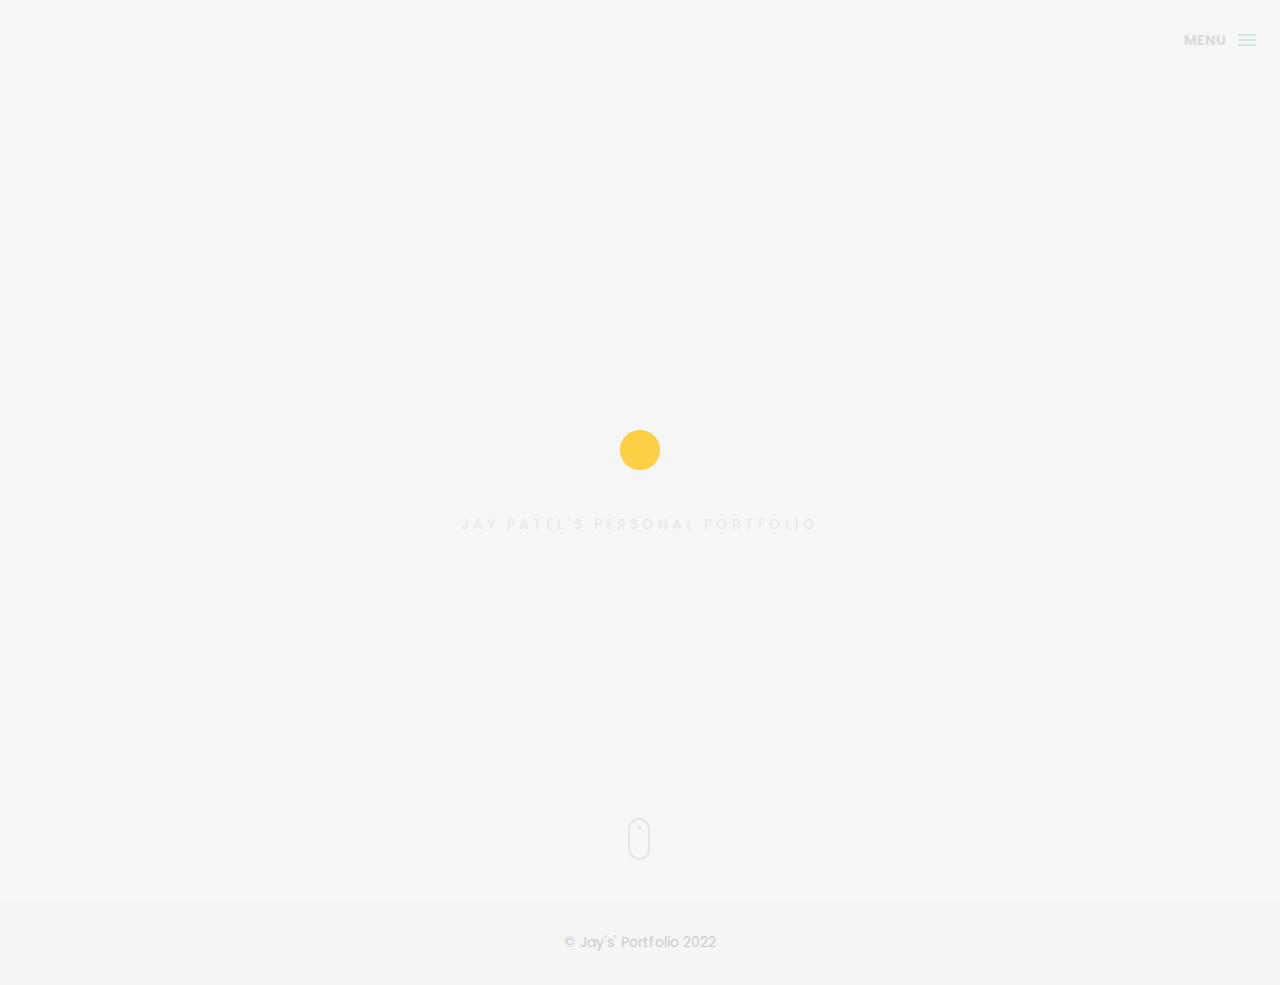
==== index.html @ 40128441 "Add files via upload" ====
<!DOCTYPE html>
<html lang="en">

<head>
    <meta charset="utf-8">
    <meta http-equiv="X-UA-Compatible" content="IE=edge">
    <meta name="viewport" content="width=device-width, initial-scale=1">
    <!-- The above 3 meta tags *must* come first in the head; any other head content must come *after* these tags -->
    <title>Jay's Personal Portfolio</title>
    <link rel="icon" type="image/x-icon"
    href=""

    <!-- Bootstrap -->
    <link href="css/bootstrap.min.css" rel="stylesheet">
    <link href="ionicons/css/ionicons.min.css" rel="stylesheet">

    <!-- main css -->
    <link href="css/style.css" rel="stylesheet">


    <!-- modernizr -->
    <script src="js/modernizr.js"></script>

    <!-- HTML5 shim and Respond.js for IE8 support of HTML5 elements and media queries -->
    <!-- WARNING: Respond.js doesn't work if you view the page via file:// -->
    <!--[if lt IE 9]>
      <script src="https://oss.maxcdn.com/html5shiv/3.7.2/html5shiv.min.js"></script>
      <script src="https://oss.maxcdn.com/respond/1.4.2/respond.min.js"></script>
    <![endif]-->
</head>

<body>

    <!-- Preloader -->
    <div id="preloader">
        <div class="pre-container">
            <div class="spinner">
                <div class="double-bounce1"></div>
                <div class="double-bounce2"></div>
            </div>
        </div>
    </div>
    <!-- end Preloader -->

    <div class="container-fluid">
        <!-- box header -->
        <header class="box-header">
            <div class="box-logo"> </div>
            <!-- box-nav -->
            <a class="box-primary-nav-trigger" href="#0">
                <span class="box-menu-text">Menu</span><span class="box-menu-icon"></span>
            </a>
            <!-- box-primary-nav-trigger -->
        </header>
        <!-- end box header -->

        <!-- nav -->
        <nav>
            <ul class="box-primary-nav">
                

                <li><a href="index.html">Intro</a> <i class="ion-ios-circle-filled color"></i></li>
                <li><a href="about.html">About me</a></li>
                <li><a href="services.html">services</a></li>
                <li><a href="portfolio.html">portfolio</a></li>
                <li><a href="contact.html">contact me</a></li>

                <li class="box-label">Follow me</li>


                <li class="box-social"><a href="#0"><i class="ion-social-facebook"></i></a></li>
                <li class="box-social"><a href="#0"><i class="ion-social-instagram-outline"></i></a></li>
                <li class="box-social"><a href="#0"><i class="ion-social-twitter"></i></a></li>
                <li class="box-social"><a href="#0"><i class="ion-social-dribbble"></i></a></li>
            </ul>
        </nav>
        <!-- end nav -->

        <!-- box-intro -->
        <section class="box-intro">
            <div class="table-cell">
                <h1 class="box-headline letters rotate-2">
                    <span class="box-words-wrapper">
                        <b class="is-visible">coding.</b>
                        <b>&nbsp;design.</b>
                        <b>graphic.</b>
                    </span>
		        </h1>
                <h5>Jay Patel's Personal Portfolio</h5>
            </div>

            <div class="mouse">
                <div class="scroll"></div>
            </div>
        </section>
        <!-- end box-intro -->
    </div>

    
    <!-- footer -->
    <footer>
        <div class="container-fluid">
            <p class="copyright">© Jay's' Portfolio 2022</p>
        </div>
    </footer>
    <!-- end footer -->

    <!-- back to top -->
    <a href="#0" class="cd-top"><i class="ion-android-arrow-up"></i></a>
    <!-- end back to top -->



    <!-- jQuery -->
    <script src="js/jquery-2.1.1.js"></script>
    <!--  plugins -->
    <script src="js/bootstrap.min.js"></script>
    <script src="js/menu.js"></script>
    <script src="js/animated-headline.js"></script>
    <script src="js/isotope.pkgd.min.js"></script>


    <!--  custom script -->
    <script src="js/custom.js"></script>

</body>

</html>
---- css/style.css ----
/* Table of Content
==================================================
	- Google fonts & font family -
	- General -
    - typography -
    - Preloader -
	- Header -
    - box intro section -
    - Portfoilo section -
    - Footer -
    - About page -
    - Services page -
    - contact page -
    - Portfolio single page -
    - Responsive media queries -
*/


/* Google fonts & font family
==================================================*/

@import url(https://fonts.googleapis.com/css?family=Poppins:400,500,600,700);

/* General
==================================================*/

html,
body {
    height: 100%;
    font-family: 'Poppins', sans-serif;
    line-height: 1.8;
    color: #999
}

.no-padding {
    padding-left: 0;
    padding-right: 0;
}

.no-padding [class^="col-"] {
    padding-left: 0;
    padding-right: 0;
}

.main-container {
    padding: 0px 0;
}

.center {
    text-align: center;
}

a {
    -webkit-transition: all .3s;
    transition: all .3s
}

.uppercase {
    text-transform: uppercase;
}

.h-30 {
    height: 30px
}

.h-10 {
    height: 10px
}

.color {
    color: #008B8B;
    font-size: 11px;
}


/* typography
==================================================*/

h1 {
    color: #393939;
    font-size: 60px;
    text-transform: uppercase;
}

h3 {
    color: #000000;
    font-weight: 550;
}

h5 {
    color: #393939;
}

/* preloader
==================================================*/

#preloader {
    position: fixed;
    top: 0;
    left: 0;
    right: 0;
    bottom: 0;
    background-color: #f5f5f5;
    /* change if the mask should be a color other than white */
    z-index: 1000;
    /* makes sure it stays on top */
}

.pre-container {
    position: absolute;
    left: 50%;
    top: 50%;
    bottom: auto;
    right: auto;
    -webkit-transform: translateX(-50%) translateY(-50%);
    transform: translateX(-50%) translateY(-50%);
    text-align: center;
}

.spinner {
    width: 40px;
    height: 40px;
    position: relative;
    margin: 100px auto;
}

.double-bounce1,
.double-bounce2 {
    width: 100%;
    height: 100%;
    border-radius: 50%;
    background-color: #ffbf00;
    opacity: 0.6;
    position: absolute;
    top: 0;
    left: 0;
    -webkit-animation: bounce 2.0s infinite ease-in-out;
    animation: bounce 2.0s infinite ease-in-out;
}

.double-bounce2 {
    -webkit-animation-delay: -1.0s;
    animation-delay: -1.0s;
}

@-webkit-keyframes bounce {
    0%,
    100% {
        -webkit-transform: scale(0.0)
    }
    50% {
        -webkit-transform: scale(1.0)
    }
}

@keyframes bounce {
    0%,
    100% {
        transform: scale(0.0);
        -webkit-transform: scale(0.0);
    }
    50% {
        transform: scale(1.0);
        -webkit-transform: scale(1.0);
    }
}


/* headr
==================================================*/

.box-header {
    position: absolute;
    top: 0;
    left: 0;
    background: rgba(255, 255, 255, 0.95);
    height: 50px;
    width: 100%;
    z-index: 3;
    box-shadow: 0 1px 2px rgba(0, 0, 0, 0.3);
    -webkit-font-smoothing: antialiased;
    -moz-osx-font-smoothing: grayscale;
}

.box-header {
    height: 80px;
    background: transparent;
    box-shadow: none;
}

.box-header {
    -webkit-transition: background-color 0.3s;
    transition: background-color 0.3s;
    -webkit-transform: translate3d(0, 0, 0);
    transform: translate3d(0, 0, 0);
    -webkit-backface-visibility: hidden;
    backface-visibility: hidden;
}

.box-header.is-fixed {
    position: fixed;
    top: -80px;
    background-color: rgba(255, 255, 255, 0.96);
    -webkit-transition: -webkit-transform 0.3s;
    transition: -webkit-transform 0.3s;
    transition: transform 0.3s;
    transition: transform 0.3s, -webkit-transform 0.3s;
}

.box-header.is-visible {
    -webkit-transform: translate3d(0, 100%, 0);
    transform: translate3d(0, 100%, 0);
}

.box-header.menu-is-open {
    background-color: rgba(255, 255, 255, 0.96);
}

.box-logo {
    display: block;
    padding: 20px;
}

.box-primary-nav-trigger {
    position: absolute;
    right: 0;
    top: 0;
    height: 100%;
    width: 50px;
    background-color: #fff;
}

.box-primary-nav-trigger .box-menu-text {
    color: #393939;
    text-transform: uppercase;
    font-weight: 700;
    display: none;
}

.box-primary-nav-trigger .box-menu-icon {
    display: inline-block;
    position: absolute;
    left: 50%;
    top: 50%;
    bottom: auto;
    right: auto;
    -webkit-transform: translateX(-50%) translateY(-50%);
    transform: translateX(-50%) translateY(-50%);
    width: 18px;
    height: 2px;
    background-color: #008B8B;
    -webkit-transition: background-color 0.3s;
    transition: background-color 0.3s;
    list-style: none;
}

.box-primary-nav-trigger .box-menu-icon::before,
.box-primary-nav-trigger .box-menu-icon:after {
    content: '';
    width: 100%;
    height: 100%;
    position: absolute;
    background-color: #008B8B;
    right: 0;
    -webkit-transition: -webkit-transform .3s, top .3s, background-color 0s;
    -webkit-transition: top .3s, background-color 0s, -webkit-transform .3s;
    transition: top .3s, background-color 0s, -webkit-transform .3s;
    transition: transform .3s, top .3s, background-color 0s;
    transition: transform .3s, top .3s, background-color 0s, -webkit-transform .3s;
}

.box-primary-nav-trigger .box-menu-icon::before {
    top: -5px;
}

.box-primary-nav-trigger .box-menu-icon::after {
    top: 5px;
}

.box-primary-nav-trigger .box-menu-icon.is-clicked {
    background-color: rgba(255, 255, 255, 0);
}

.box-primary-nav-trigger .box-menu-icon.is-clicked::before,
.box-primary-nav-trigger .box-menu-icon.is-clicked::after {
    background-color: 393939;
}

.box-primary-nav-trigger .box-menu-icon.is-clicked::before {
    top: 0;
    -webkit-transform: rotate(135deg);
    transform: rotate(135deg);
}

.box-primary-nav-trigger .box-menu-icon.is-clicked::after {
    top: 0;
    -webkit-transform: rotate(225deg);
    transform: rotate(225deg);
}

.box-primary-nav-trigger {
    width: 100px;
    padding-left: 1em;
    background-color: hidden;
    height: 30px;
    line-height: 30px;
    right: 10px;
    top: 50%;
    bottom: auto;
    -webkit-transform: translateY(-50%);
    transform: translateY(-50%);
}

.box-primary-nav-trigger .box-menu-text {
    display: inline-block;
}

.box-primary-nav-trigger .box-menu-icon {
    left: auto;
    right: 1em;
    -webkit-transform: translateX(0) translateY(-50%);
    transform: translateX(0) translateY(-50%);
}

.box-primary-nav {
    position: fixed;
    left: 0;
    top: 0;
    height: 100%;
    width: 100%;
    background: rgba(0, 0, 0, 0.96);
    z-index: 2;
    text-align: center;
    padding: 50px 0;
    -webkit-backface-visibility: hidden;
    backface-visibility: hidden;
    overflow: auto;
    -webkit-overflow-scrolling: touch;
    -webkit-transform: translateY(-100%);
    transform: translateY(-100%);
    -webkit-transition-property: -webkit-transform;
    transition-property: -webkit-transform;
    transition-property: transform;
    transition-property: transform, -webkit-transform;
    -webkit-transition-duration: 0.4s;
    transition-duration: 0.4s;
    list-style: none;
}

.box-primary-nav li {
    font-size: 22px;
    font-size: 1.375rem;
    font-weight: 300;
    -webkit-font-smoothing: antialiased;
    -moz-osx-font-smoothing: grayscale;
    margin: .2em 0;
    text-transform: capitalize;
}

.box-primary-nav a {
    display: inline-block;
    padding: .4em 1em;
    border-radius: 0.25em;
    -webkit-transition: all 0.2s;
    transition: all 0.2s;
    color: #fff;
    text-decoration: none;
    font-weight: bold;
}
.box-primary-nav a:focus {
    outline: none;
}

.no-touch .box-primary-nav a:hover {
    text-decoration: none;
    color: #ddd;
}

.box-primary-nav .box-label {
    font-family: 'Poppins', sans-serif;
    color: #008B8B;
    text-transform: uppercase;
    font-weight: 700;
    font-size: 20px;
    margin: 2.4em 0 .8em;
}

.box-primary-nav .box-social {
    display: inline-block;
    margin: 10px .4em;
}

.box-primary-nav .box-social a {
    width: 30px;
    height: 30px;
    padding: 0;
    font-size: 30px
}

.box-primary-nav.is-visible {
    -webkit-transform: translateY(0);
    transform: translateY(0);
}

.box-primary-nav {
    padding: 150px 0 0;
}

.box-primary-nav li {
    font-size: 18px;
}


/* box-intro
==================================================*/

.box-intro {
    text-align: center;
    display: table;
    height: 100vh;
    width: 100%;
}

.box-intro .table-cell {
    display: table-cell;
    vertical-align: middle;
}

.box-intro em {
    font-style: normal;
    text-transform: uppercase
}

b i:last-child {
    color: #008B8B !important;
}

.box-intro h5 {
    letter-spacing: 4px;
    text-transform: uppercase;
    color: #999;
    line-height: 1.7
}


/* mouse effect */

.mouse {
    position: absolute;
    width: 22px;
    height: 42px;
    bottom: 40px;
    left: 50%;
    margin-left: -12px;
    border-radius: 15px;
    border: 2px solid #888;
    -webkit-animation: intro 1s;
    animation: intro 1s;
}

.scroll {
    display: block;
    width: 3px;
    height: 3px;
    margin: 6px auto;
    border-radius: 4px;
    background: #008B8B;
    -webkit-animation: finger 2s infinite;
    animation: finger 2s infinite;
}

@-webkit-keyframes intro {
    0% {
        opacity: 0;
        -webkit-transform: translateY(40px);
        transform: translateY(40px);
    }
    100% {
        opacity: 1;
        -webkit-transform: translateY(0);
        transform: translateY(0);
    }
}

@keyframes intro {
    0% {
        opacity: 0;
        -webkit-transform: translateY(40px);
        transform: translateY(40px);
    }
    100% {
        opacity: 1;
        -webkit-transform: translateY(0);
        transform: translateY(0);
    }
}

@-webkit-keyframes finger {
    0% {
        opacity: 1;
    }
    100% {
        opacity: 0;
        -webkit-transform: translateY(20px);
        transform: translateY(20px);
    }
}

@keyframes finger {
    0% {
        opacity: 1;
    }
    100% {
        opacity: 0;
        -webkit-transform: translateY(20px);
        transform: translateY(20px);
    }
}


/* text rotate */

.box-headline {
    font-size: 130px;
    line-height: 1.0;
}

.box-words-wrapper {
    display: inline-block;
    position: relative;
}

.box-words-wrapper b {
    display: inline-block;
    position: absolute;
    white-space: nowrap;
    left: 0;
    top: 0;
}

.box-words-wrapper b.is-visible {
    position: relative;
}

.no-js .box-words-wrapper b {
    opacity: 0;
}

.no-js .box-words-wrapper b.is-visible {
    opacity: 1;
}

.box-headline.rotate-2 .box-words-wrapper {
    -webkit-perspective: 300px;
    perspective: 300px;
}

.box-headline.rotate-2 i,
.box-headline.rotate-2 em {
    display: inline-block;
    -webkit-backface-visibility: hidden;
    backface-visibility: hidden;
}

.box-headline.rotate-2 b {
    opacity: 0;
}

.box-headline.rotate-2 i {
    -webkit-transform-style: preserve-3d;
    transform-style: preserve-3d;
    -webkit-transform: translateZ(-20px) rotateX(90deg);
    transform: translateZ(-20px) rotateX(90deg);
    opacity: 0;
}

.is-visible .box-headline.rotate-2 i {
    opacity: 1;
}

.box-headline.rotate-2 i.in {
    -webkit-animation: box-rotate-2-in 0.4s forwards;
    animation: box-rotate-2-in 0.4s forwards;
}

.box-headline.rotate-2 i.out {
    -webkit-animation: box-rotate-2-out 0.4s forwards;
    animation: box-rotate-2-out 0.4s forwards;
}

.box-headline.rotate-2 em {
    -webkit-transform: translateZ(20px);
    transform: translateZ(20px);
}

.no-csstransitions .box-headline.rotate-2 i {
    -webkit-transform: rotateX(0deg);
    transform: rotateX(0deg);
    opacity: 0;
}

.no-csstransitions .box-headline.rotate-2 i em {
    -webkit-transform: scale(1);
    transform: scale(1);
}

.no-csstransitions .box-headline.rotate-2 .is-visible i {
    opacity: 1;
}

@-webkit-keyframes box-rotate-2-in {
    0% {
        opacity: 0;
        -webkit-transform: translateZ(-20px) rotateX(90deg);
    }
    60% {
        opacity: 1;
        -webkit-transform: translateZ(-20px) rotateX(-10deg);
    }
    100% {
        opacity: 1;
        -webkit-transform: translateZ(-20px) rotateX(0deg);
    }
}

@keyframes box-rotate-2-in {
    0% {
        opacity: 0;
        -webkit-transform: translateZ(-20px) rotateX(90deg);
        transform: translateZ(-20px) rotateX(90deg);
    }
    60% {
        opacity: 1;
        -webkit-transform: translateZ(-20px) rotateX(-10deg);
        transform: translateZ(-20px) rotateX(-10deg);
    }
    100% {
        opacity: 1;
        -webkit-transform: translateZ(-20px) rotateX(0deg);
        transform: translateZ(-20px) rotateX(0deg);
    }
}

@-webkit-keyframes box-rotate-2-out {
    0% {
        opacity: 1;
        -webkit-transform: translateZ(-20px) rotateX(0);
    }
    60% {
        opacity: 0;
        -webkit-transform: translateZ(-20px) rotateX(-100deg);
    }
    100% {
        opacity: 0;
        -webkit-transform: translateZ(-20px) rotateX(-90deg);
    }
}

@keyframes box-rotate-2-out {
    0% {
        opacity: 1;
        -webkit-transform: translateZ(-20px) rotateX(0);
        transform: translateZ(-20px) rotateX(0);
    }
    60% {
        opacity: 0;
        -webkit-transform: translateZ(-20px) rotateX(-100deg);
        transform: translateZ(-20px) rotateX(-100deg);
    }
    100% {
        opacity: 0;
        -webkit-transform: translateZ(-20px) rotateX(-90deg);
        transform: translateZ(-20px) rotateX(-90deg);
    }
}


/* portfolio section
==================================================*/

.portfolio .categories-grid span {
    font-size: 30px;
    margin-bottom: 30px;
    display: inline-block;
}

.portfolio .categories-grid .categories ul li {
    list-style: none;
    margin: 20px 0;
}

.portfolio .categories-grid .categories ul li a {
    display: inline-block;
    color: #60606e;
    padding: 0 10px;
    margin: 0 10px;
    -webkit-transition: all .2s ease-in-out .2s;
    transition: all .2s ease-in-out .2s;
}

.portfolio .categories-grid .categories ul li a:hover,
.portfolio .categories-grid .categories ul li a:focus {
    text-decoration: none;
}

.portfolio .categories-grid .categories ul li a.active {
    margin-left: 0;
    background-color: #008B8B;
    padding: 0px 20px;
    color: white;
    border-radius: 25px;
    text-decoration: none;
}

.portfolio_filter {
    padding-left: 0;
}

.portfolio_item {
    position: relative;
    overflow: hidden;
    display: block;
}

.portfolio_item .portfolio_item_hover {
    position: absolute;
    top: 0px;
    left: 0px;
    height: 100%;
    width: 100%;
    background-color: rgba(0, 0, 0, .8);
    -webkit-transform: translate(-100%);
    transform: translate(-100%);
    opacity: 0;
    -webkit-transition: all .2s ease-in-out;
    transition: all .2s ease-in-out;
}

.portfolio_item .portfolio_item_hover .item_info {
    text-align: center;
    position: absolute;
    top: 50%;
    left: 50%;
    -webkit-transform: translate(-50%, -50%);
    transform: translate(-50%, -50%);
    padding: 10px;
    width: 100%;
    font-weight: bold;
}

.portfolio_item .portfolio_item_hover .item_info span {
    display: block;
    color: #fff;
    font-size: 18px;
    -webkit-transform: translateX(-100px);
    transform: translateX(-100px);
    -webkit-transition: all .2s ease-in-out .2s;
    transition: all .2s ease-in-out .2s;
    opacity: 0;
}

.portfolio_item .portfolio_item_hover .item_info em {
    font-style: normal;
    display: inline-block;
    background-color: #ffbf00;
    padding: 5px 20px;
    border-radius: 25px;
    color: #333;
    margin-top: 10px;
    -webkit-transform: translateX(-100px);
    transform: translateX(-100px);
    -webkit-transition: all .3s ease-in-out .3s;
    transition: all .3s ease-in-out .3s;
    opacity: 0;
    font-size: 10px;
    letter-spacing: 2px;
}

.portfolio_item:hover .portfolio_item_hover {
    opacity: 1;
    -webkit-transform: translateX(0);
    transform: translateX(0);
}

.portfolio_item:hover .item_info em,
.portfolio_item:hover .item_info span {
    opacity: 1;
    -webkit-transform: translateX(0);
    transform: translateX(0);
}

.portfolio .categories-grid .categories ul li {
    float: left;
}

.portfolio .categories-grid .categories ul li a {
    padding: 0 10px;
    -webkit-transition: all .2s ease-in-out .2s;
    transition: all .2s ease-in-out .2s;
}

.portfolio_filter {
    padding-left: 0;
    display: inline-block;
    margin: 0 auto;
    text-align: center;
    margin-bottom: 50px;
}

.portfolio-inner {
    padding-bottom: 0 !important;
    padding-top: 55px;
}


/* footer
==================================================*/

footer {
    padding: 30px 0;
    text-align: center;
    background: #f5f5f5
}

.copyright {
    color: #ccc;
    margin-bottom: 0;
}

footer img {
    margin: 0 auto;
}


/* backto top
==================================================*/

.cd-top {
    display: inline-block;
    height: 40px;
    width: 40px;
    position: fixed;
    bottom: 20px;
    line-height: 40px;
    font-size: 20px;
    right: 10px;
    text-align: center;
    color: #fff;
    background: rgb(0, 139, 139);
    visibility: hidden;
    opacity: 0;
    -webkit-transition: opacity .3s 0s, visibility 0s .3s;
    transition: opacity .3s 0s, visibility 0s .3s;
}

.cd-top.cd-is-visible,
.cd-top.cd-fade-out,
.no-touch .cd-top:hover {
    -webkit-transition: opacity .3s 0s, visibility 0s 0s;
    transition: opacity .3s 0s, visibility 0s 0s;
}

.cd-top.cd-is-visible {
    /* the button becomes visible */
    visibility: visible;
    opacity: 1;
}

.cd-top.cd-fade-out {
    opacity: .5;
}

.no-touch .cd-top:hover,
.no-touch .cd-top:focus {
    background-color: #008B8B;
    opacity: 1;
    color: #fff;
}


/* About page
==================================================*/

.top-bar {
    color: #008B8B;
    padding: 150px 0 150px;
    background:008B8B;
    background color: 008B8B;
    background-size: cover;
    background-attachment: fixed;
    background-position: center center;
    text-align: center;
}

.top-bar h1 {
    font-size:100px;
    text-transform: uppercase;
    font-weight: 1000;
    color: #008B8B;
    line-height: 50px;
}

.top-bar p {
    font-size: 15px;
    text-transform: uppercase;
    font-weight: 1000;
    color: #777;
}

.top-bar p a {
    color: #008B8B;
}

.top-bar p a:hover,
.top-bar p a:focus {
    color: #555;
    text-decoration: none;
}

/*--------------------------------------------------------------
# Resume
--------------------------------------------------------------*/
.resume .resume-title {
  font-size: 26px;
  font-weight: 700;
  margin-top: 20px;
  margin-bottom: 20px;
  color: #050d18;
}

.resume .resume-item {
  padding: 0 0 20px 20px;
  margin-top: -2px;
  border-left: 2px solid #008B8B;
  position: relative;
}

.resume .resume-item h4 {
  line-height: 18px;
  font-size: 18px;
  font-weight: 600;
  text-transform: uppercase;
  font-family: "Poppins", sans-serif;
  color: #050d18;
  margin-bottom: 10px;
}

.resume .resume-item h5 {
  font-size: 16px;
  background: #e4edf9;
  padding: 5px 15px;
  display: inline-block;
  font-weight: 600;
  margin-bottom: 10px;
}

.resume .resume-item ul {
  padding-left: 20px;
}

.resume .resume-item ul li {
  padding-bottom: 10px;
}

.resume .resume-item:last-child {
  padding-bottom: 0;
}

.resume .resume-item::before {
  content: "";
  position: absolute;
  width: 16px;
  height: 16px;
  border-radius: 50px;
  left: -9px;
  top: 0;
  background: #fff;
  border: 2px solid #1f5297;
}

/*--------------------------------------------------------------
# Portfolio
--------------------------------------------------------------*/
.portfolio .portfolio-item {
  margin-bottom: 30px;
}

.portfolio #portfolio-flters {
  padding: 0;
  margin: 0 auto 35px auto;
  list-style: none;
  text-align: center;
  background: #fff;
  border-radius: 50px;
  padding: 2px 15px;
}

.portfolio #portfolio-flters li {
  cursor: pointer;
  display: inline-block;
  padding: 10px 15px 8px 15px;
  font-size: 14px;
  font-weight: 600;
  line-height: 1;
  text-transform: uppercase;
  color: #272829;
  margin-bottom: 5px;
  transition: all 0.3s ease-in-out;
}

.portfolio #portfolio-flters li:hover,
.portfolio #portfolio-flters li.filter-active {
  color: #149ddd;
}

.portfolio #portfolio-flters li:last-child {
  margin-right: 0;
}

.portfolio .portfolio-wrap {
  transition: 0.3s;
  position: relative;
  overflow: hidden;
  z-index: 1;
}

.portfolio .portfolio-wrap::before {
  content: "";
  background: rgba(255, 255, 255, 0.5);
  position: absolute;
  left: 0;
  right: 0;
  top: 0;
  bottom: 0;
  transition: all ease-in-out 0.3s;
  z-index: 2;
  opacity: 0;
}

.portfolio .portfolio-wrap .portfolio-links {
  opacity: 1;
  left: 0;
  right: 0;
  bottom: -60px;
  z-index: 3;
  position: absolute;
  transition: all ease-in-out 0.3s;
  display: flex;
  justify-content: center;
}

.portfolio .portfolio-wrap .portfolio-links a {
  color: #fff;
  font-size: 28px;
  text-align: center;
  background: rgba(20, 157, 221, 0.75);
  transition: 0.3s;
  width: 50%;
}

.portfolio .portfolio-wrap .portfolio-links a:hover {
  background: rgba(20, 157, 221, 0.95);
}

.portfolio .portfolio-wrap .portfolio-links a+a {
  border-left: 1px solid #37b3ed;
}

.portfolio .portfolio-wrap:hover::before {
  top: 0;
  left: 0;
  right: 0;
  bottom: 0;
  opacity: 1;
}

.portfolio .portfolio-wrap:hover .portfolio-links {
  opacity: 1;
  bottom: 0;
}


/* Services page
==================================================*/

.size-50 {
    font-size: 50px;
}

.service-box {
    margin-bottom: 20px;
}

.service-box h3 {
    margin-top: 0;
}


/* contact page
==================================================*/

.details-text i {
    margin-right: 10px;
}

.textarea-contact {
    height: 200px;
    width: 100%;
    border: solid 1px rgba(0, 0, 0, .1);
    position: relative;
}

.textarea-contact textarea {
    height: 100%;
    width: 100%;
    border: 0;
    padding: 20px;
    background-color: transparent;
    float: left;
    z-index: 2;
    font-size: 14px;
    color: #9a9a9a;
    resize: none;
}

.textarea-contact > span {
    position: absolute;
    top: 20px;
    left: 20px;
    -webkit-transform: translateY(-50%);
    transform: translateY(-50%);
    font-size: 12px;
    text-transform: uppercase;
    color: #008B8B;
    -webkit-transition: all .2s ease-in-out;
    transition: all .2s ease-in-out;
    z-index: 1;
}

.input-contact {
    height: 40px;
    width: 100%;
    border: solid 1px rgba(0, 0, 0, .1);
    position: relative;
    margin-bottom: 30px;
}

.input-contact input[type="text"] {
    height: 100%;
    width: 100%;
    border: 0;
    padding: 0 20px;
    float: left;
    position: relative;
    background-color: transparent;
    z-index: 2;
    font-size: 14px;
    color: #008B8B;
}

.input-contact > span {
    position: absolute;
    top: 50%;
    left: 20px;
    -webkit-transform: translateY(-50%);
    transform: translateY(-50%);
    font-size: 12px;
    text-transform: uppercase;
    color: #008B8B;
    -webkit-transition: all .2s ease-in-out;
    transition: all .2s ease-in-out;
    z-index: 1;
}

.input-contact > span.active,
.textarea-contact > span.active {
    color: #008B8B;
    font-size: 10px;
    top: 0px;
    left: 5px;
    background-color: #fff;
    padding: 5px
}

input:focus,
textarea:focus {
    outline: none;
}

.contact-info {
    margin-top: 20px;
}

.contact-info i {
    height: 30px;
    width: 30px;
    display: inline-block;
    background: #008B8B;
    text-align: center;
    line-height: 33px;
    margin-right: 10px;
    color: #fff;
    font-size: 21px;
}

.contact-info p {
    display: inline-block;
    margin-right: 20px;
}

.btn-box {
    background: #008B8B;
    padding: 10px 50px;
    border-radius: 0;
    color: #fff;
    margin-top: 20px;
    text-transform: uppercase;
    letter-spacing: 2px;
    font-weight: 500;
}

.btn-box:hover,
.btn-box:focus {
    background: #008B8B;
    color: #fff;
}


/* single project page
==================================================*/

.cat-ul {
    padding-left: 0;
    list-style: none
}

.cat-ul li i {
    margin-right: 10px;
    color: #ffbf00;
}


/* Responsive media queries
==================================================*/

@media (max-width: 991px) {
    .portfolio .categories-grid span {
        margin-bottom: 0;
        text-align: center;
        width: 100%;
    }
    .portfolio .categories-grid .categories ul li {
        text-align: center;
    }
    .portfolio .categories-grid .categories ul li a {
        margin-left: 0;
    }
    .col-md-6 h3 {
        margin-top: 30px;
    }
}

@media only screen and (max-width: 670px) {
    .box-headline {
        font-size: 100px;
    }
    .box-intro h5 {
        font-size: 12px;
    }
    .box-primary-nav a {
        padding: 5px 1em;
        font-size: 14px;
    }
    .box-primary-nav {
        padding: 80px 0 0;
    }
    .box-primary-nav .box-social a {
        font-size: 23px;
    }
    .top-bar h1 {
        font-size: 40px;
        line-height: 30px;
    }
    .portfolio .categories-grid .categories ul li {
        float: none;
    }
}

@media only screen and (max-width: 520px) {
    .box-headline {
        font-size: 80px;
    }
    .box-intro h5 {
        font-size: 12px;
    }
    .main-container {
        padding: 50px 0;
    }
}

@media only screen and (max-width: 420px) {
    .box-headline {
        font-size: 50px;
    }
    .box-intro h5 {
        font-size: 12px;
    }
    .top-bar h1 {
        font-size: 30px;
        line-height: 30px;
    }
}
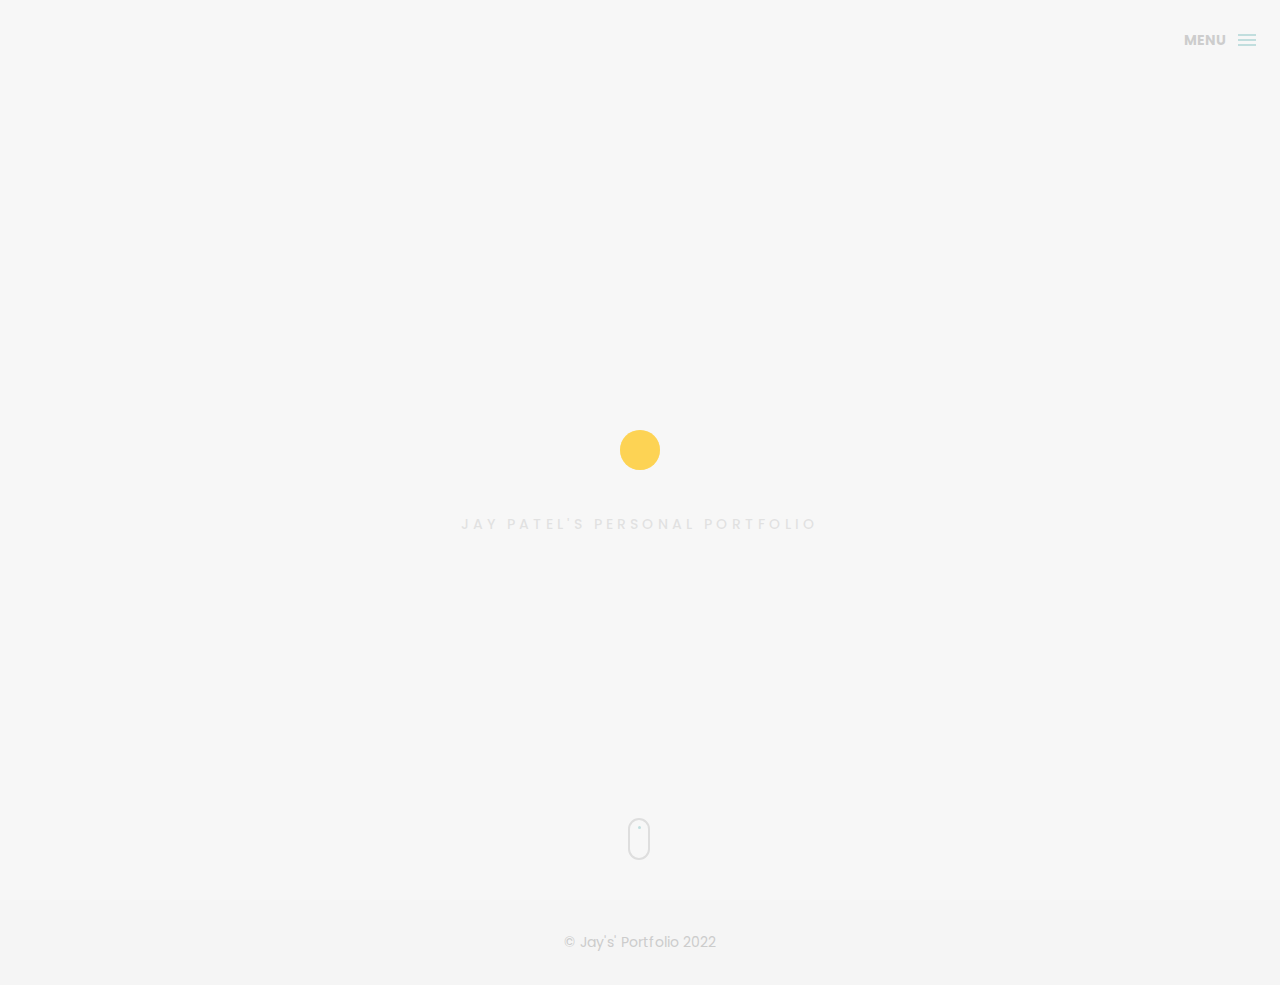
==== commit f515e08e: "Update index.html" ====
--- a/index.html
+++ b/index.html
@@ -82,8 +82,7 @@
                 <h1 class="box-headline letters rotate-2">
                     <span class="box-words-wrapper">
                         <b class="is-visible">coding.</b>
-                        <b>&nbsp;design.</b>
-                        <b>graphic.</b>
+                        <b>&nbsp;graphic.</b>
                     </span>
 		        </h1>
                 <h5>Jay Patel's Personal Portfolio</h5>
@@ -125,4 +124,4 @@
 
 </body>
 
-</html>+</html>
